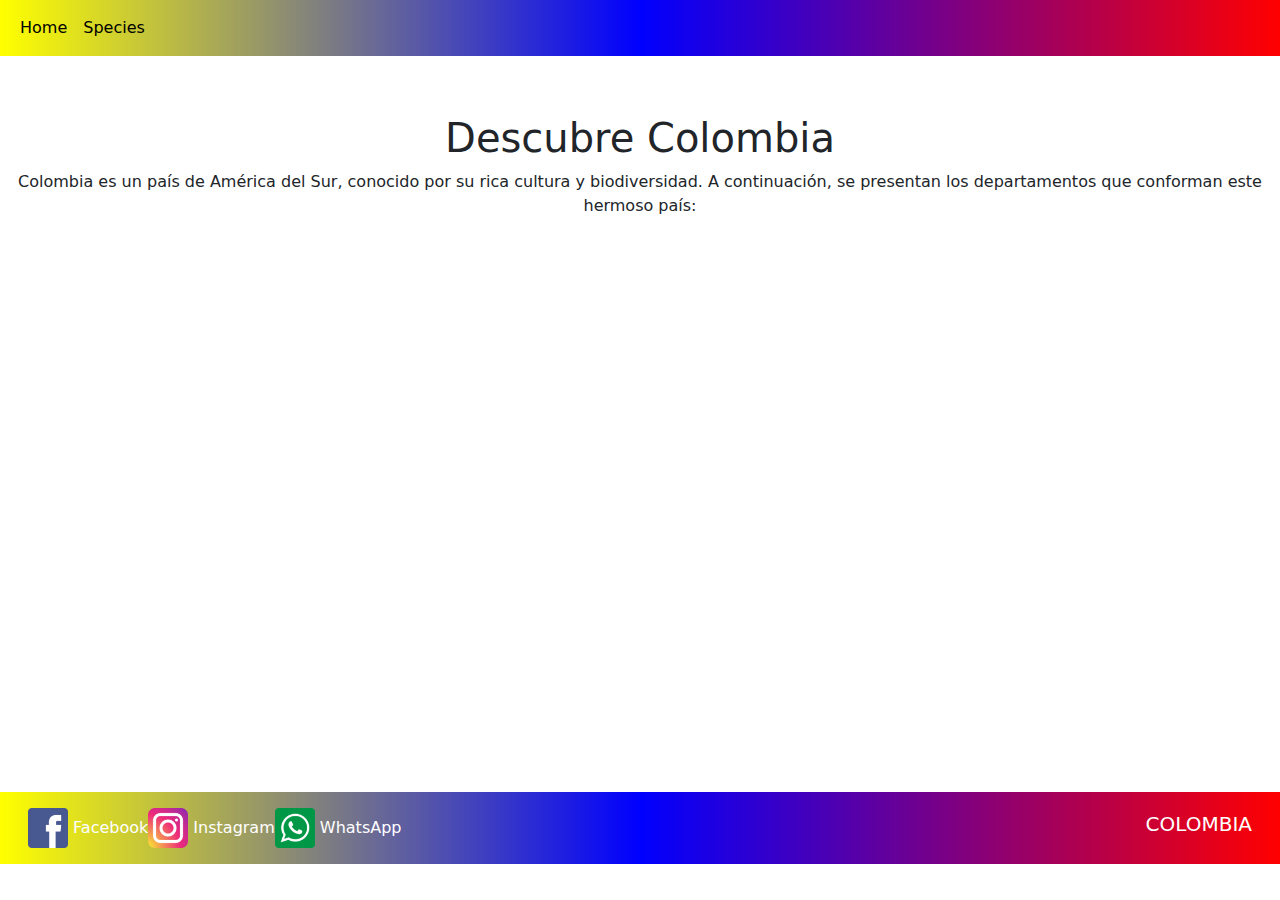
==== index.html @ 9bad0b44 "Commit inicial" ====
<!DOCTYPE html>
<html lang="en">
  <head>
    <meta charset="UTF-8" />
    <meta name="viewport" content="width=device-width, initial-scale=1.0" />
    <link rel="stylesheet" href="main.css" />
    <link
      href="https://cdn.jsdelivr.net/npm/bootstrap@5.3.3/dist/css/bootstrap.min.css"
      rel="stylesheet"
      integrity="sha384-QWTKZyjpPEjISv5WaRU9OFeRpok6YctnYmDr5pNlyT2bRjXh0JMhjY6hW+ALEwIH"
      crossorigin="anonymous"
    />

    <title>colombia</title>
  </head>
  <body>
    <header>
      <nav class="navbar navbar-expand-md navbar-custom">
        <div class="container-fluid">
          <button
            class="navbar-toggler"
            type="button"
            data-bs-toggle="collapse"
            data-bs-target="#navbarNav"
            aria-controls="navbarNav"
            aria-expanded="false"
            aria-label="Toggle navigation"
          >
            <span class="navbar-toggler-icon"></span>
          </button>
          <div class="collapse navbar-collapse" id="navbarNav">
            <ul class="navbar-nav">
              <li class="nav-item">
                <a
                  class="nav-link active"
                  aria-current="page"
                  href="./index.html"
                  >Home</a
                >
              </li>

              <li class="nav-item">
                <a
                  class="nav-link active"
                  aria-current="page"
                  href="./invasive-species.html"
                  >Species</a
                >
              </li>
            </ul>
          </div>
        </div>
      </nav>
    </header>
    <main>
      <div class="container-fluid">
        <div class="mt-4 mb-5 text-center">
          <h1>Descubre Colombia</h1>
          <p>
            Colombia es un país de América del Sur, conocido por su rica cultura
            y biodiversidad. A continuación, se presentan los departamentos que
            conforman este hermoso país:
          </p>
        </div>

        <div
          id="departments"
          class="container-fluid d-flex mt-3 flex-wrap justify-content-center gap-4"
        ></div>
      </div>
    </main>
    <footer
      class="d-flex navbar-custom text-white justify-content-between mt-5 p-3"
    >
      <div class="container-fluid">
        <div class="row">
          <div class="col-lg-10 col-md-9 d-flex align-items-center">
            <a class="navbar-brand ml-3 mr-3" href="/index.html">
              <img
                src="./assets/recursos-img/facebook.png"
                class="logo"
                alt="facebook"
              />
              Facebook
            </a>
            <a class="navbar-brand ml-3 mr-3" href="/index.html">
              <img
                src="./assets/recursos-img/instagram.png"
                class="logo"
                alt="instagram"
              />
              Instagram
            </a>
            <a class="navbar-brand ml-3" href="/index.html">
              <img
                src="./assets/recursos-img/whatsapp.png"
                class="logo"
                alt="whatsapp"
              />
              WhatsApp
            </a>
          </div>
          <div
            class="col-lg-2 col-md-3 d-flex align-items-center justify-content-end"
          >
            <h5 class="text-uppercase font-weight-bold">COLOMBIA</h5>
          </div>
        </div>
      </div>
    </footer>
    <script src="main.js"></script>
    <script
      src="https://cdn.jsdelivr.net/npm/bootstrap@5.3.3/dist/js/bootstrap.bundle.min.js"
      integrity="sha384-YvpcrYf0tY3lHB60NNkmXc5s9fDVZLESaAA55NDzOxhy9GkcIdslK1eN7N6jIeHz"
      crossorigin="anonymous"
    ></script>
  </body>
</html>
---- main.css ----
main {
    min-height:70vh;
    padding-bottom: 60px; }
  
  footer {
    min-height:5vh;

    position: relative;
    width: 100%;
  }
header{
    min-height: 10vh;
}

.logo{
    height: 40px;
}

.navbar-custom {
    background: linear-gradient(to right, yellow, blue, red);

  }
  .risk-level-1 {
    background-color: blue;
    color: white;
}

.risk-level-2 {
            background-color: green;
            color: white;
}
  
.card{
    width: 300px;
}

.card-img-top {
    height: 200px;
}
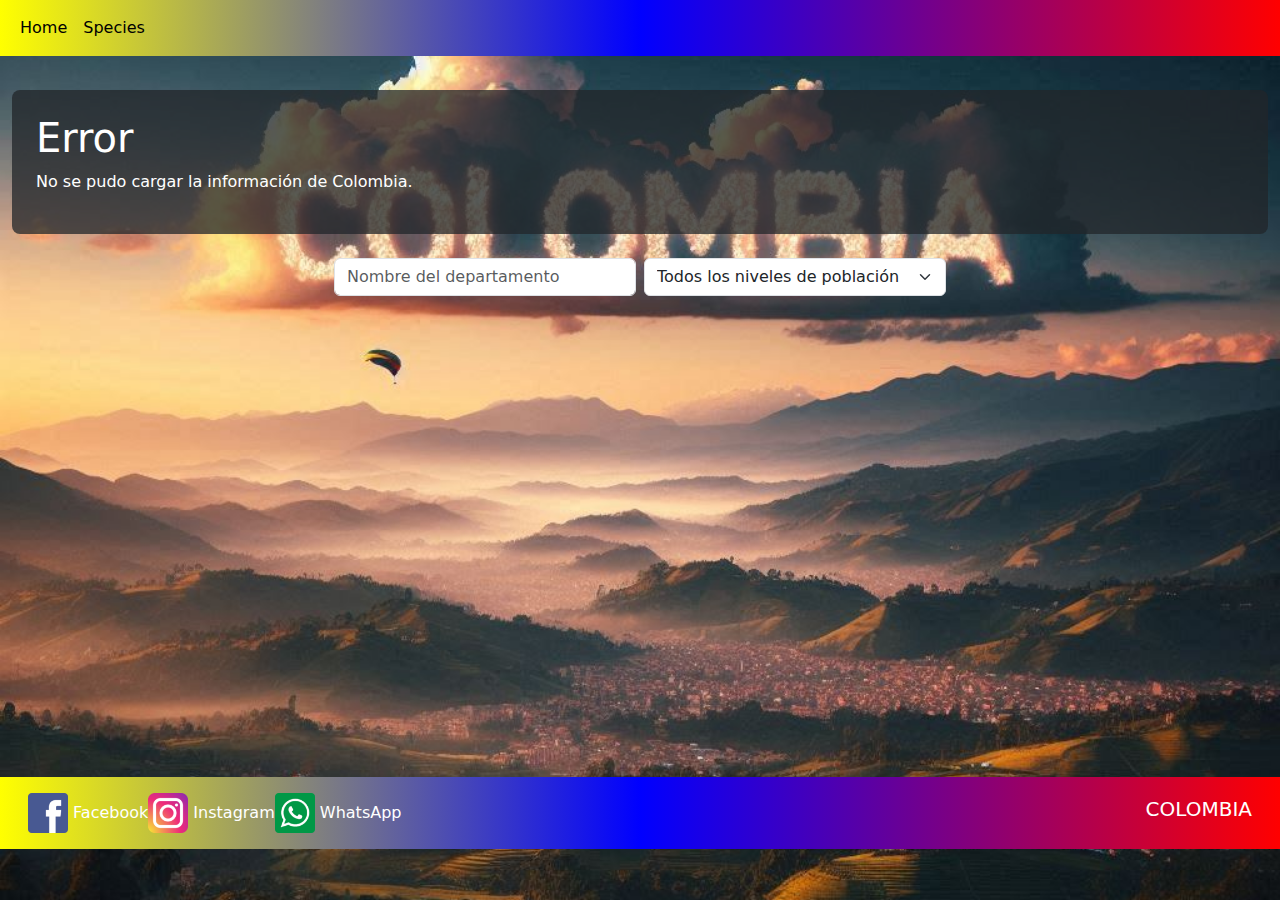
==== commit 4f428fa5: "Commit inicial" ====
--- a/index.html
+++ b/index.html
@@ -54,13 +54,24 @@
     </header>
     <main>
       <div class="container-fluid">
-        <div class="mt-4 mb-5 text-center">
-          <h1>Descubre Colombia</h1>
-          <p>
-            Colombia es un país de América del Sur, conocido por su rica cultura
-            y biodiversidad. A continuación, se presentan los departamentos que
-            conforman este hermoso país:
-          </p>
+        <div
+          id="country-info"
+          class="text-white w-40 p-4 bg-dark bg-opacity-75 rounded-3"
+        ></div>
+
+        <div class="d-flex justify-content-center p-4 mb-4">
+          <input
+            type="text"
+            id="filter-name"
+            class="form-control w-25 me-2"
+            placeholder="Nombre del departamento"
+          />
+          <select id="filter-population" class="form-select w-25">
+            <option value="">Todos los niveles de población</option>
+            <option value="low">Menos de 1,000,000</option>
+            <option value="medium">1,000,000 - 2,000,000</option>
+            <option value="high">Más de 2,000,000</option>
+          </select>
         </div>
 
         <div
@@ -69,6 +80,7 @@
         ></div>
       </div>
     </main>
+
     <footer
       class="d-flex navbar-custom text-white justify-content-between mt-5 p-3"
     >
--- a/main.css
+++ b/main.css
@@ -1,17 +1,28 @@
-main {
-    min-height:70vh;
-    padding-bottom: 60px; }
-  
-  footer {
-    min-height:5vh;
-
-    position: relative;
-    width: 100%;
-  }
+body {
+  margin: 0;
+  padding: 0;
+  min-height: 100vh; /* Asegura que el body cubra al menos el 100% de la altura de la ventana */
+  background: url('./assets/recursos-img/paisaje.jpeg') no-repeat center center fixed; /* Fondo de imagen */
+  background-size: cover;
+}
 header{
-    min-height: 10vh;
+  min-height: 10vh;
 }
 
+
+main {
+    min-height:71vh;
+    padding-bottom: 60px; }
+    
+
+  
+footer {
+  min-height:5vh;
+
+  position: relative;
+  bottom: 0;
+  width: 100%;
+}
 .logo{
     height: 40px;
 }
@@ -20,7 +31,7 @@
     background: linear-gradient(to right, yellow, blue, red);
 
   }
-  .risk-level-1 {
+.risk-level-1 {
     background-color: blue;
     color: white;
 }
@@ -31,7 +42,7 @@
 }
   
 .card{
-    width: 300px;
+    width: 250px;
 }
 
 .card-img-top {
